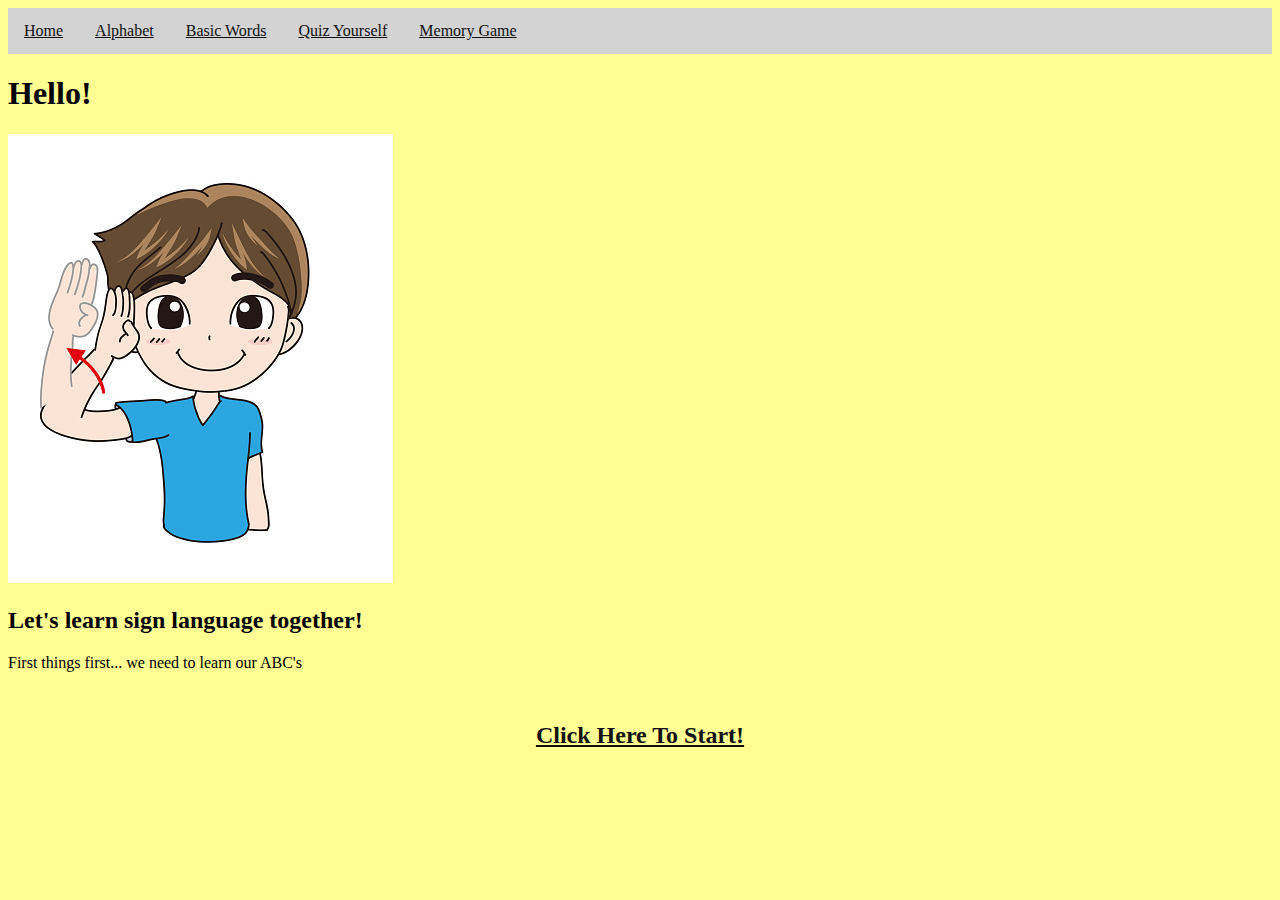
==== index.html @ 715e764f "Update index.html" ====
<!DOCTYPE html>
<html lang="en">
<meta charset="UTF-8">
<title>ASL Learning</title>
<head>
<style>
	
	body{
		background-color:#ffff93;
	}
	ul{
		list-style-type: none;
		margin: 0;
		padding: 0;
		overflow: hidden;
		background-color: #D3D3D3;
	}
	li {
		float:left;
	}
	a {
		display: block;
		color: #111;
		text-align: center;
		padding: 14px 16px;
	}
	li a:hover {
		background-color: #a9a9a9;
	}
</style>
	</head>
	
	
<body>

	<ul>
	<li><a class="active" href="index.html">Home</a></li>
	<li><a href="alphabet.html">Alphabet</a></li>
	<li><a href="basicwords.html">Basic Words</a></li>
	<li><a href="quiz.html">Quiz Yourself</a></li>
	<li><a href="memory.html">Memory Game</a></li>
	</ul>
	
	<h1> Hello! </h1>
	<img src="hello.jpg" alt="Hello in Sign Language">
	
	

	<h2> Let's learn sign language together! </h2>
	
	<p> 
		First things first... we need to learn our ABC's
		
	</p>
	<a href="alphabet.html"> <h2>Click Here To Start!</h2></a>
	
</body>
</html>
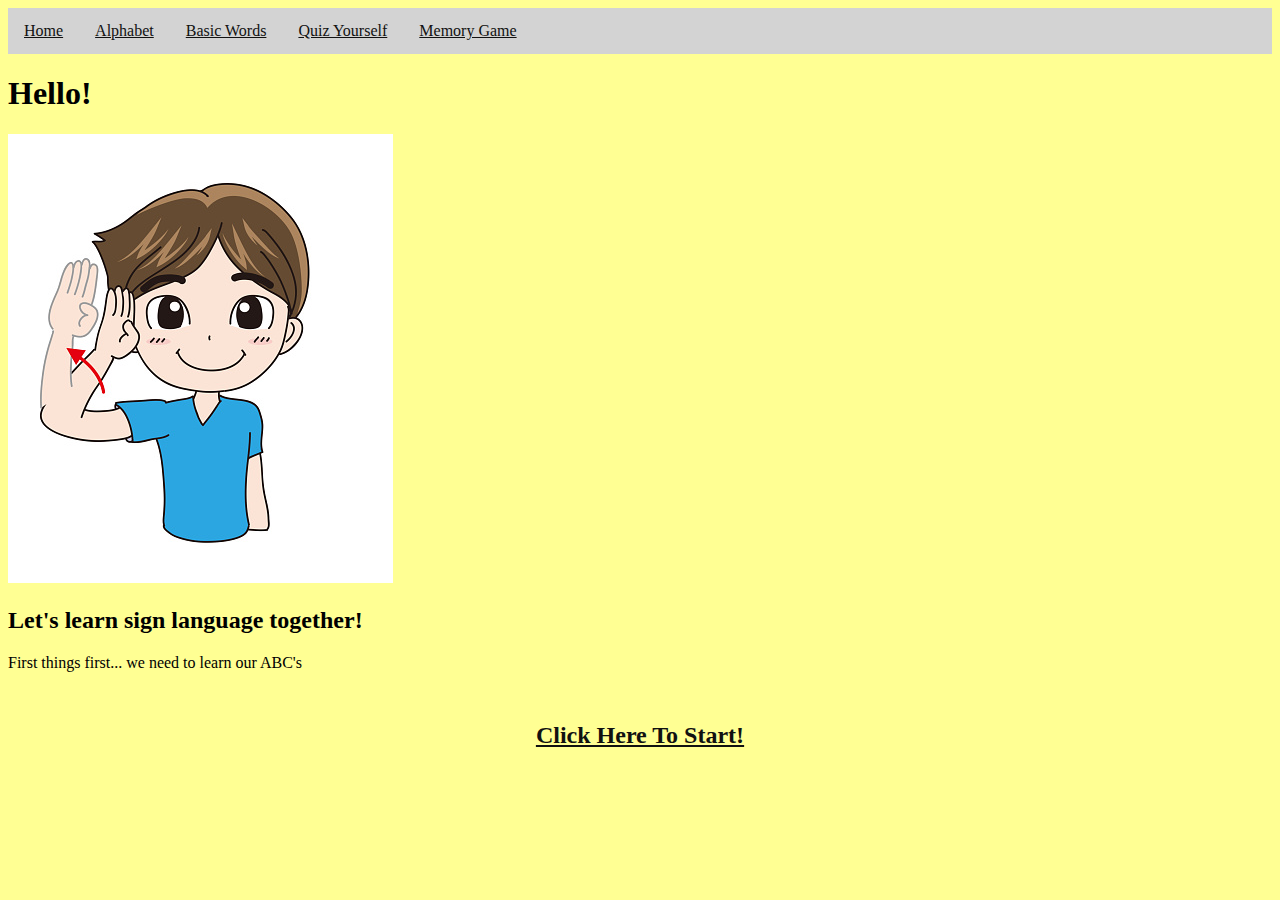
==== commit 4364cede: "Update index.html" ====
--- a/index.html
+++ b/index.html
@@ -38,7 +38,7 @@
 	<li><a href="alphabet.html">Alphabet</a></li>
 	<li><a href="basicwords.html">Basic Words</a></li>
 	<li><a href="quiz.html">Quiz Yourself</a></li>
-	<li><a href="memory.html">Memory Game</a></li>
+	<li><a href="memorygameindex.html">Memory Game</a></li>
 	</ul>
 	
 	<h1> Hello! </h1>
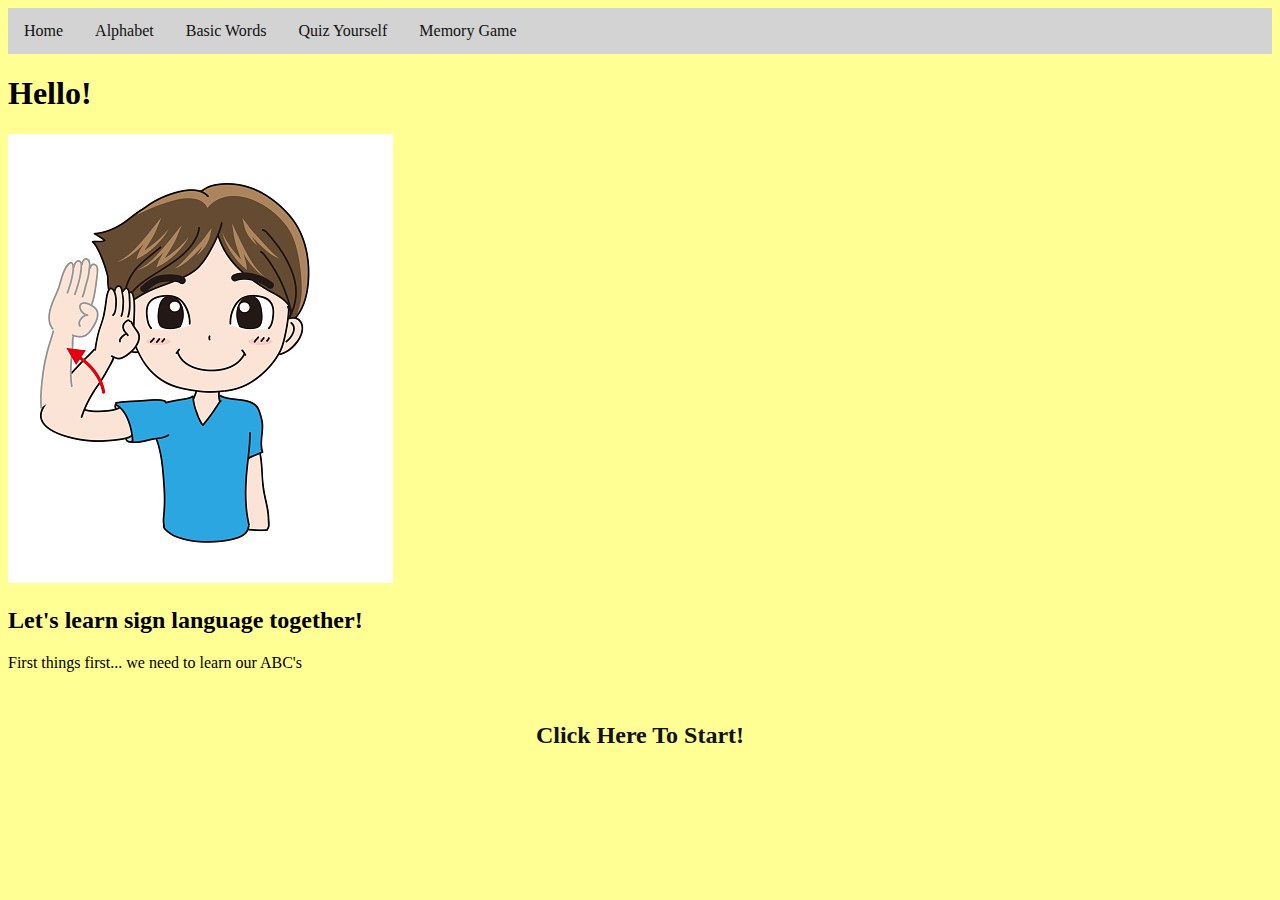
==== commit 3c1f9043: "Update index.html" ====
--- a/index.html
+++ b/index.html
@@ -23,6 +23,7 @@
 		color: #111;
 		text-align: center;
 		padding: 14px 16px;
+		text-decoration: none;
 	}
 	li a:hover {
 		background-color: #a9a9a9;
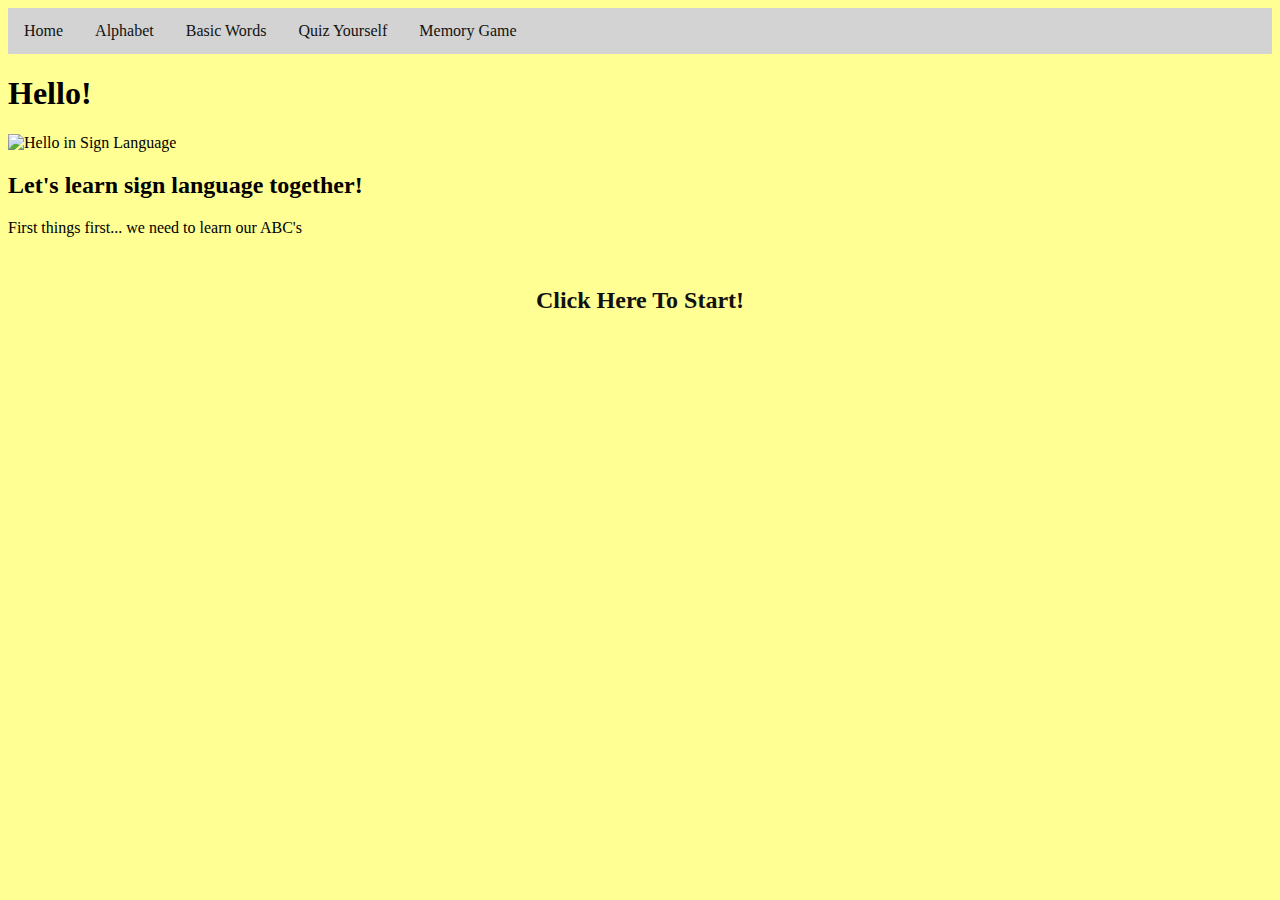
==== commit 996f76c2: "Update index.html" ====
--- a/index.html
+++ b/index.html
@@ -43,7 +43,7 @@
 	</ul>
 	
 	<h1> Hello! </h1>
-	<img src="hello.jpg" alt="Hello in Sign Language">
+	<img src="hello.png" alt="Hello in Sign Language">
 	
 	
 
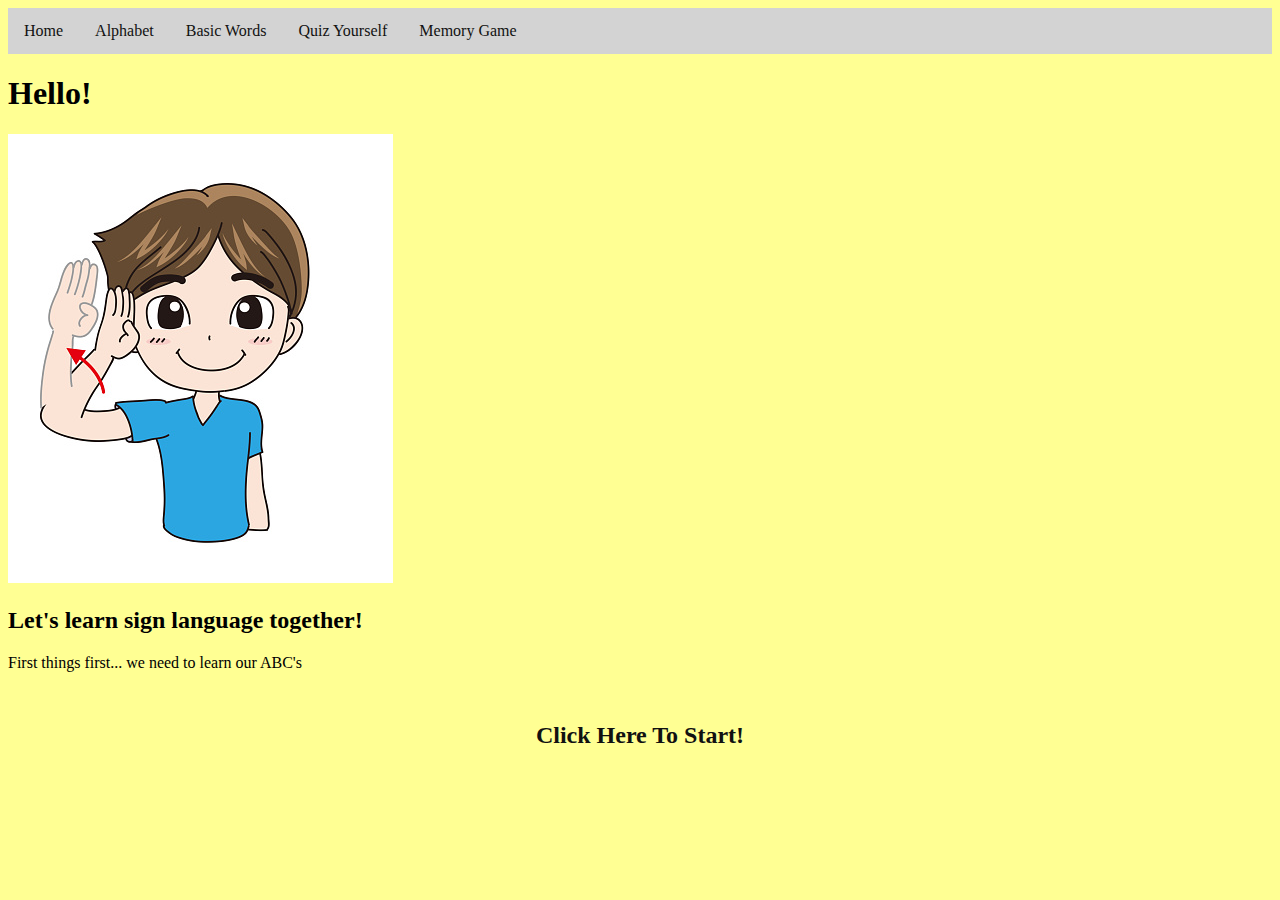
==== commit ebb3c739: "Update index.html" ====
--- a/index.html
+++ b/index.html
@@ -43,7 +43,7 @@
 	</ul>
 	
 	<h1> Hello! </h1>
-	<img src="hello.png" alt="Hello in Sign Language">
+	<img src="hello.jpg" alt="Hello in Sign Language">
 	
 	
 
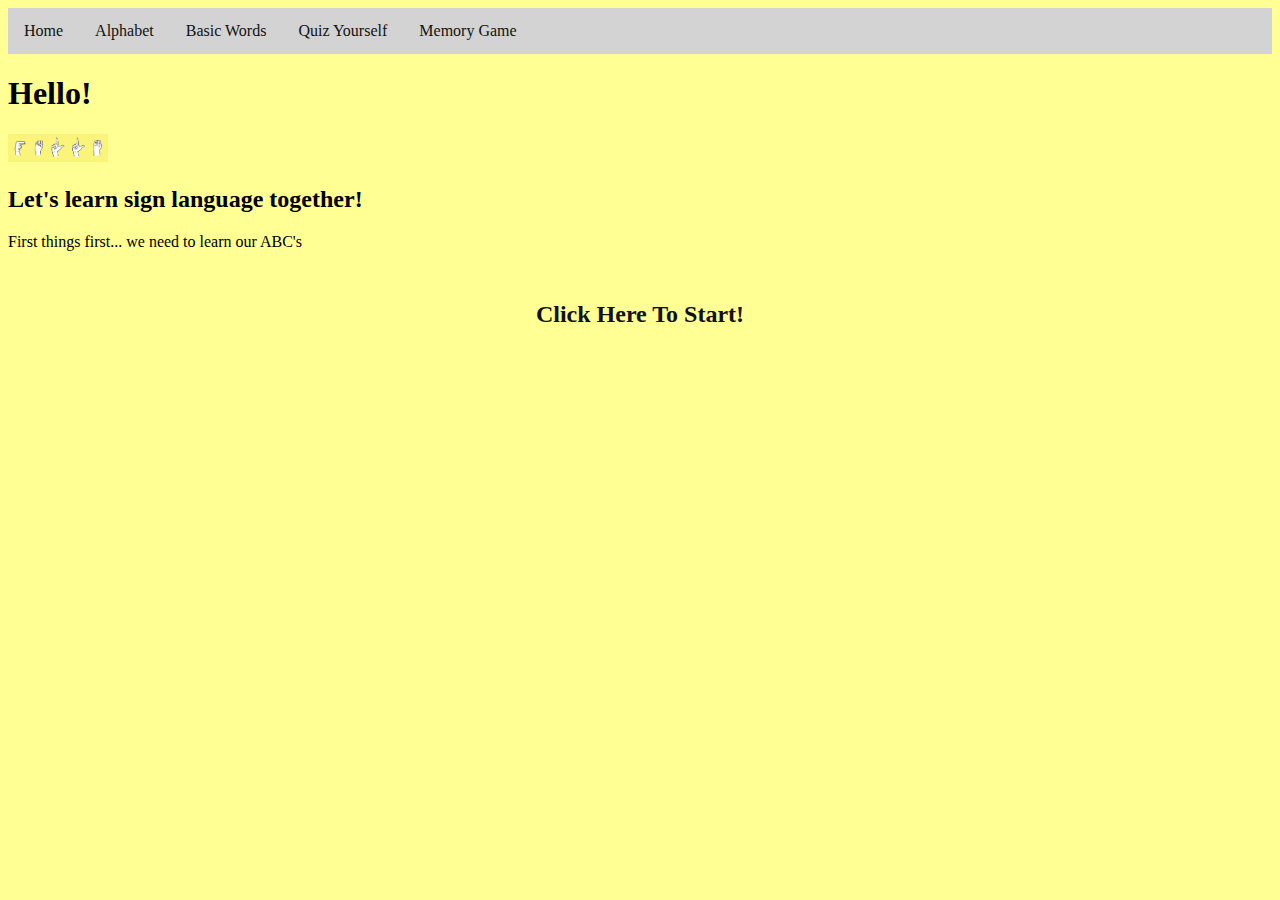
==== commit 7453536c: "Update index.html" ====
--- a/index.html
+++ b/index.html
@@ -43,7 +43,7 @@
 	</ul>
 	
 	<h1> Hello! </h1>
-	<img src="hello.jpg" alt="Hello in Sign Language">
+	<img src="hello.png" width="100" alt="Hello in Sign Language">
 	
 	
 
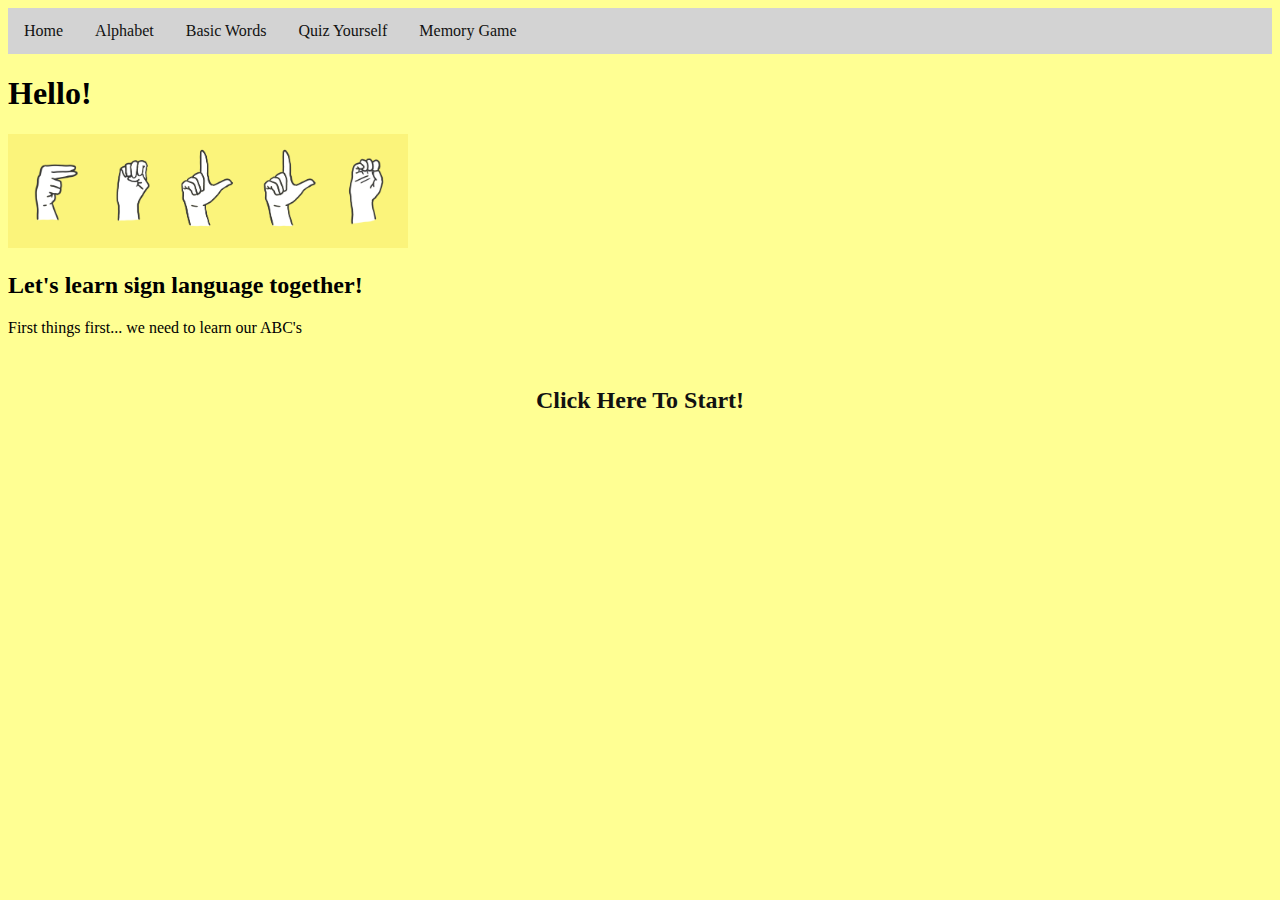
==== commit c6bb0917: "Update index.html" ====
--- a/index.html
+++ b/index.html
@@ -43,7 +43,7 @@
 	</ul>
 	
 	<h1> Hello! </h1>
-	<img src="hello.png" width="100" alt="Hello in Sign Language">
+	<img src="hello.png" width="400" alt="Hello in Sign Language">
 	
 	
 
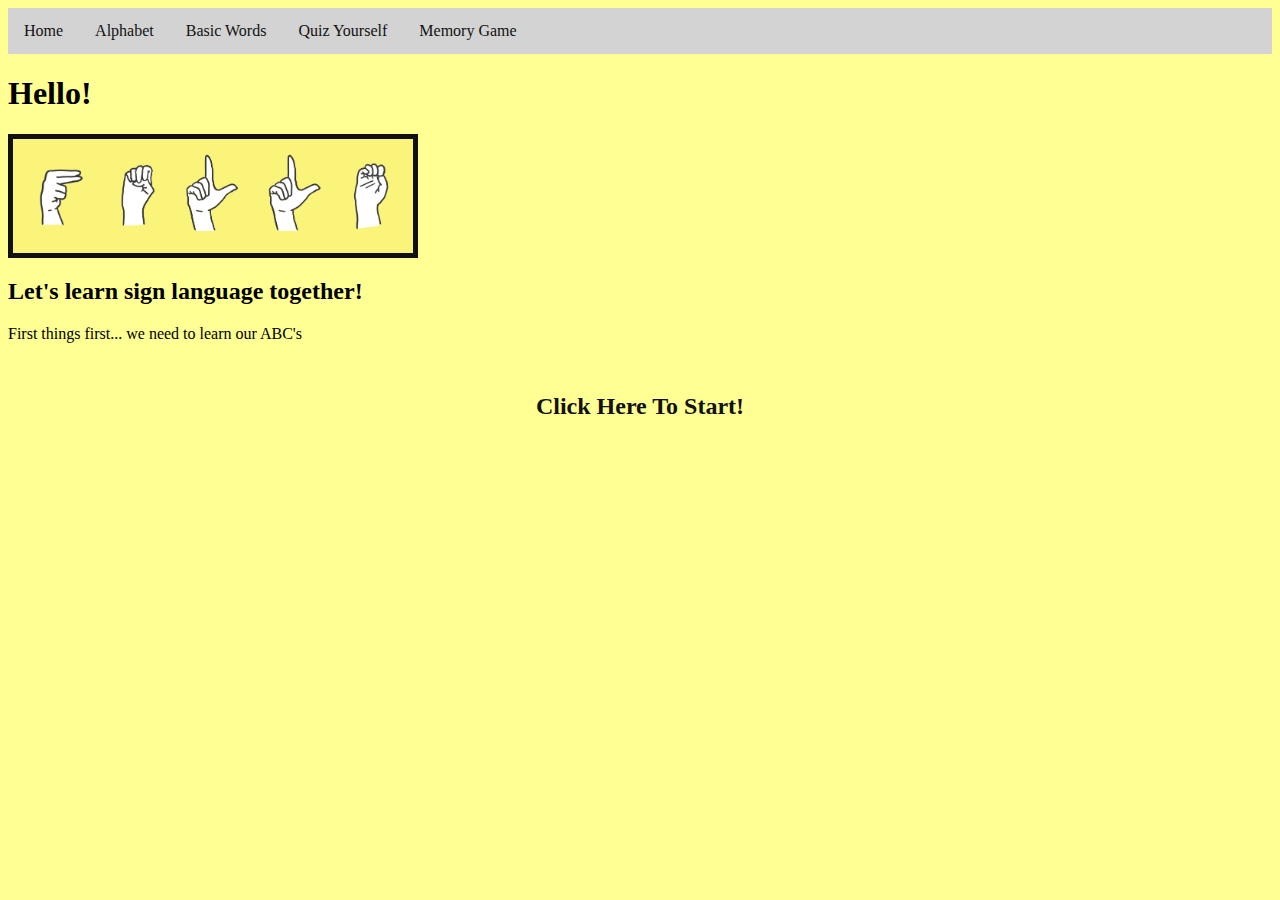
==== commit 8ba04d55: "Update index.html" ====
--- a/index.html
+++ b/index.html
@@ -28,6 +28,10 @@
 	li a:hover {
 		background-color: #a9a9a9;
 	}
+	img {
+  border: 5px solid #111;
+		vertical-align: middle;
+}
 </style>
 	</head>
 	
